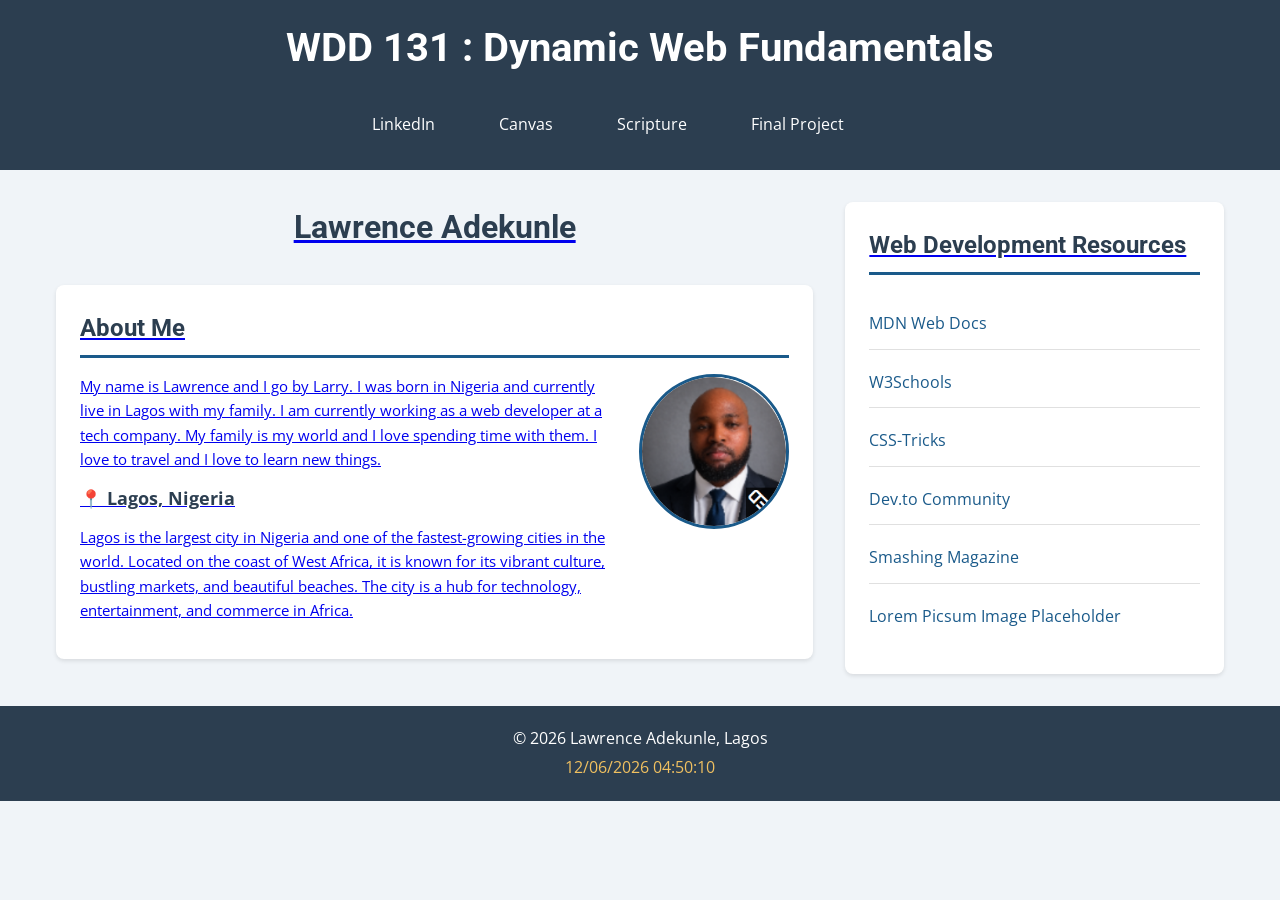
==== index.html @ 41c61253 "update" ====
<!DOCTYPE html>
<html lang="en">
<head>
    <meta charset="UTF-8">
    <meta name="viewport" content="width=device-width, initial-scale=1.0">
    
    <!-- Page Title -->
    <title>WDD 131 – Dynamic Web Fundamentals – Lawrence Adekunle</title>
    
    <!-- Meta Description -->
    <meta name="description" content="WDD 131 – Dynamic Web Fundamentals - Lawrence Adekunle. Learning web development with HTML, CSS, and JavaScript.">
    
    <!-- Meta Author -->
    <meta name="author" content="Lawrence Adekunle">
    
    <!-- Google Fonts - Using link method (not @import) -->
    <link rel="preconnect" href="https://fonts.googleapis.com">
    <link rel="preconnect" href="https://fonts.gstatic.com" crossorigin>
    <link href="https://fonts.googleapis.com/css2?family=Roboto:wght@300;400;700&family=Open+Sans:wght@400;600&display=swap" rel="stylesheet">
    
    <!-- CSS Stylesheet -->
    <link rel="stylesheet" href="styles/base.css">
    
    <!-- JavaScript -->
    <script src="scripts/getdates.js" defer></script>
</head>
<body>
    <header>
        <!-- Fixed: span with course-title ID -->
        <span id="course-title">WDD 131 : Dynamic Web Fundamentals</span>
        <nav>
            <a href="https://www.linkedin.com/in/yourprofile/">LinkedIn</a>
            <a href="https://byupw.instructure.com/">Canvas</a>
            <a href="https://www.churchofjesuschrist.org/study/scriptures/bofm/1-ne/3?lang=eng&id=p7#p7">Scripture</a>
            <a href="#">Final Project</a>
            <a href="temple.html"
        </nav>
    </header>
    
    <main>
        <!-- Fixed: Only one h1 in main -->
        <h1>Lawrence Adekunle</h1>
        
        <section class="card about-card">
            <h2>About Me</h2>
            <div class="about-content">
                <div class="about-text">
                    <p>My name is Lawrence and I go by Larry. I was born in Nigeria and currently live in Lagos with my family. I am currently working as a web developer at a tech company. My family is my world and I love spending time with them. I love to travel and I love to learn new things.</p>
                    <p><strong>📍 Lagos, Nigeria</strong></p>
                    <p>Lagos is the largest city in Nigeria and one of the fastest-growing cities in the world. Located on the coast of West Africa, it is known for its vibrant culture, bustling markets, and beautiful beaches. The city is a hub for technology, entertainment, and commerce in Africa.</p>
                </div>
                <img src="images/law.png" alt="Profile photo of Lawrence Adekunle" class="profile-image" width="150" height="150">
            </div>
        </section>
        
        <section class="card resources-card">
            <h2>Web Development Resources</h2>
            <ul class="resources-list">
                <li><a href="https://developer.mozilla.org/en-US/">MDN Web Docs</a></li>
                <li><a href="https://www.w3schools.com/">W3Schools</a></li>
                <li><a href="https://css-tricks.com/">CSS-Tricks</a></li>
                <li><a href="https://dev.to/">Dev.to Community</a></li>
                <li><a href="https://www.smashingmagazine.com/">Smashing Magazine</a></li>
                <li><a href="https://loremipsum.io/">Lorem Picsum Image Placeholder</a></li>
            </ul>
        </section>
    </main>
    
    <footer>
        <!-- Fixed: span inside first p -->
        <p>&copy; <span id="currentyear"></span> Lawrence Adekunle, Lagos</p>
        <p id="lastModified"></p>
    </footer>
</body>
</html>
---- styles/base.css ----
/* ========================================
   CSS VARIABLES (FULLY STANDARDIZED)
   ======================================== */
:root {
    /* Primary Colors */
    --color-primary: #2c3e50;
    --color-primary-dark: #1a2a3a;
    --color-primary-light: #4a6a8a;
    
    /* Secondary Colors */
    --color-secondary: #1a5a8a;
    --color-secondary-light: #3498db;
    
    /* Accent Colors */
    --color-accent: #f39c12;
    --color-accent-light: #f0c060;
    
    /* Neutral Colors - All in hex */
    --color-white: #ffffff;
    --color-black: #1a1a1a;
    --color-gray-100: #f8f9fa;
    --color-gray-200: #e8ecef;
    --color-gray-300: #e0e0e0;
    --color-gray-400: #eeeeee;
    
    /* Functional Colors */
    --color-text: #1a1a1a;
    --color-text-light: #555555;
    --color-text-white: #ffffff;
    --color-background: #f0f4f8;
    
    /* Border Colors */
    --color-border: #e0e0e0;
    --color-border-secondary: #1a5a8a;
    
    /* Shadows - Using rgba is fine for transparency */
    --shadow-default: 0 2px 4px rgba(0, 0, 0, 0.1);
    
    /* Typography */
    --font-primary: 'Open Sans', sans-serif;
    --font-heading: 'Roboto', sans-serif;
    
    /* Spacing - All in rem */
    --spacing-xs: 0.25rem;
    --spacing-small: 0.5rem;
    --spacing-medium: 1rem;
    --spacing-large: 1.5rem;
    --spacing-xl: 2rem;
    --spacing-xxl: 2.5rem;
    
    /* Border Radius */
    --radius-small: 4px;
    --radius-medium: 8px;
    --radius-large: 12px;
}

/* ========================================
   RESET & BASE STYLES
   ======================================== */
* {
    margin: 0;
    padding: 0;
    box-sizing: border-box;
}

body {
    font-family: var(--font-primary);
    background-color: var(--color-background);
    color: var(--color-text);
    line-height: 1.6;
}

/* ========================================
   HEADER STYLES
   ======================================== */
header {
    background-color: var(--color-primary);
    color: var(--color-text-white);
    padding: var(--spacing-medium);
    text-align: center;
}

#course-title {
    display: block;
    font-family: var(--font-heading);
    font-size: var(--spacing-xxl);
    font-weight: 700;
    margin-bottom: var(--spacing-medium);
}

/* ========================================
   NAVIGATION STYLES
   ======================================== */
nav {
    display: flex;
    justify-content: center;
    gap: var(--spacing-xl);
    padding: var(--spacing-small) 0;
    flex-wrap: wrap;
}

nav a {
    color: var(--color-text-white);
    text-decoration: none;
    padding: var(--spacing-small) var(--spacing-medium);
    border-radius: var(--radius-small);
    transition: background-color 0.3s ease, color 0.3s ease;
}

nav a:hover,
nav a:focus {
    background-color: var(--color-primary-light);
    color: var(--color-text-white);
    outline: 2px solid var(--color-white);
    outline-offset: 2px;
}

nav a:focus-visible {
    outline: 3px solid var(--color-accent);
    outline-offset: 2px;
}

/* ========================================
   MAIN CONTENT STYLES
   ======================================== */
main {
    max-width: 1200px;
    margin: var(--spacing-xl) auto;
    padding: 0 var(--spacing-medium);
    display: grid;
    grid-template-columns: 2fr 1fr;
    gap: var(--spacing-xl);
}

main h1 {
    grid-column: 1 / -1;
    text-align: center;
    font-family: var(--font-heading);
    color: var(--color-primary);
    margin-bottom: var(--spacing-xl);
}

/* ========================================
   CARD STYLES
   ======================================== */
.card {
    background-color: var(--color-white);
    border-radius: var(--radius-medium);
    padding: var(--spacing-large);
    box-shadow: var(--shadow-default);
}

.card h2 {
    font-family: var(--font-heading);
    color: var(--color-primary);
    border-bottom: 3px solid var(--color-border-secondary);
    padding-bottom: var(--spacing-small);
    margin-bottom: var(--spacing-medium);
}

/* ========================================
   ABOUT SECTION STYLES
   ======================================== */
.about-content {
    display: flex;
    gap: var(--spacing-large);
    align-items: flex-start;
    flex-wrap: wrap;
}

.about-text {
    flex: 1;
    min-width: 200px;
}

.about-text p {
    margin-bottom: 0.8rem;
    font-size: 0.95rem;
    line-height: 1.6;
}

.about-text strong {
    display: block;
    font-size: 1.1rem;
    color: var(--color-primary);
    margin-top: var(--spacing-small);
}

.profile-image {
    max-width: 100%;
    height: auto; /* Remove the duplicate height: 150px; declaration */
    border-radius: 50%;
    object-fit: cover;
    border: 3px solid var(--color-border-secondary);
    flex-shrink: 0;
    width: 150px;
}

/* ========================================
   RESOURCES SECTION STYLES
   ======================================== */
.resources-list {
    list-style: none;
    padding: 0;
}

.resources-list li {
    margin: var(--spacing-small) 0;
    padding: var(--spacing-small) 0;
    border-bottom: 1px solid var(--color-border);
}

.resources-list li:last-child {
    border-bottom: none;
}

.resources-list li a {
    color: var(--color-secondary);
    text-decoration: none;
    display: block;
    padding: var(--spacing-xs) 0;
}

.resources-list li a:hover,
.resources-list li a:focus {
    text-decoration: underline;
    color: var(--color-primary-dark);
}

.resources-list li:hover {
    background-color: var(--color-gray-100);
}

/* ========================================
   FOOTER STYLES
   ======================================== */
footer {
    background-color: var(--color-primary);
    color: var(--color-text-white);
    text-align: center;
    padding: var(--spacing-medium);
    margin-top: var(--spacing-xl);
}

footer p {
    margin: var(--spacing-xs) 0;
}

#lastModified {
    color: var(--color-accent-light);
}

/* ========================================
   RESPONSIVE DESIGN
   ======================================== */
@media (max-width: 768px) {
    main {
        grid-template-columns: 1fr;
        gap: var(--spacing-medium);
    }
    
    .about-content {
        flex-direction: column;
        align-items: center;
        text-align: center;
    }
    
    nav {
        gap: var(--spacing-small);
    }
    
    nav a {
        padding: 0.4rem 0.8rem;
        font-size: 0.9rem;
    }
}
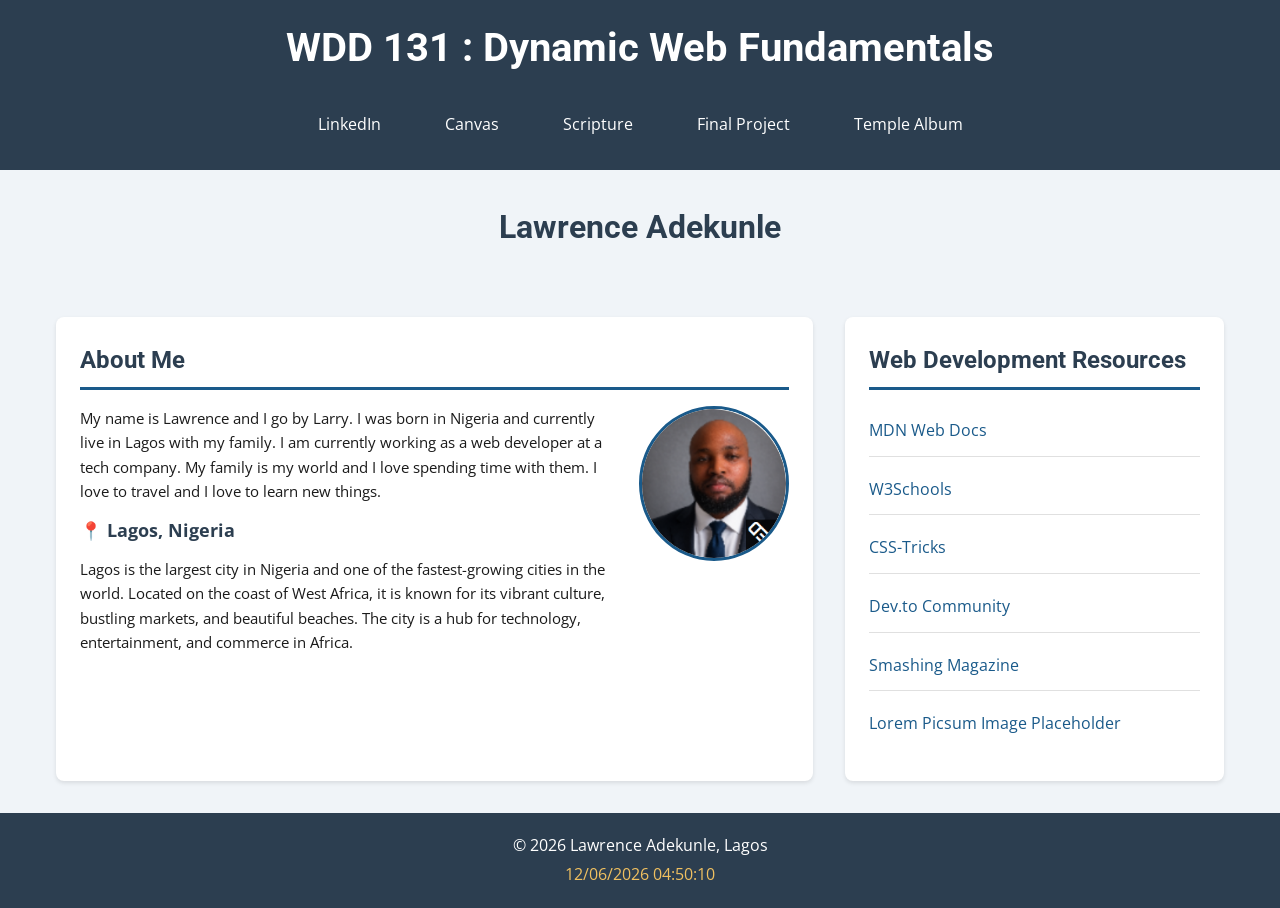
==== commit 574f6cea: "done" ====
--- a/index.html
+++ b/index.html
@@ -33,7 +33,7 @@
             <a href="https://byupw.instructure.com/">Canvas</a>
             <a href="https://www.churchofjesuschrist.org/study/scriptures/bofm/1-ne/3?lang=eng&id=p7#p7">Scripture</a>
             <a href="#">Final Project</a>
-            <a href="temple.html"
+            <a href="temple.html">Temple Album</a>
         </nav>
     </header>
     
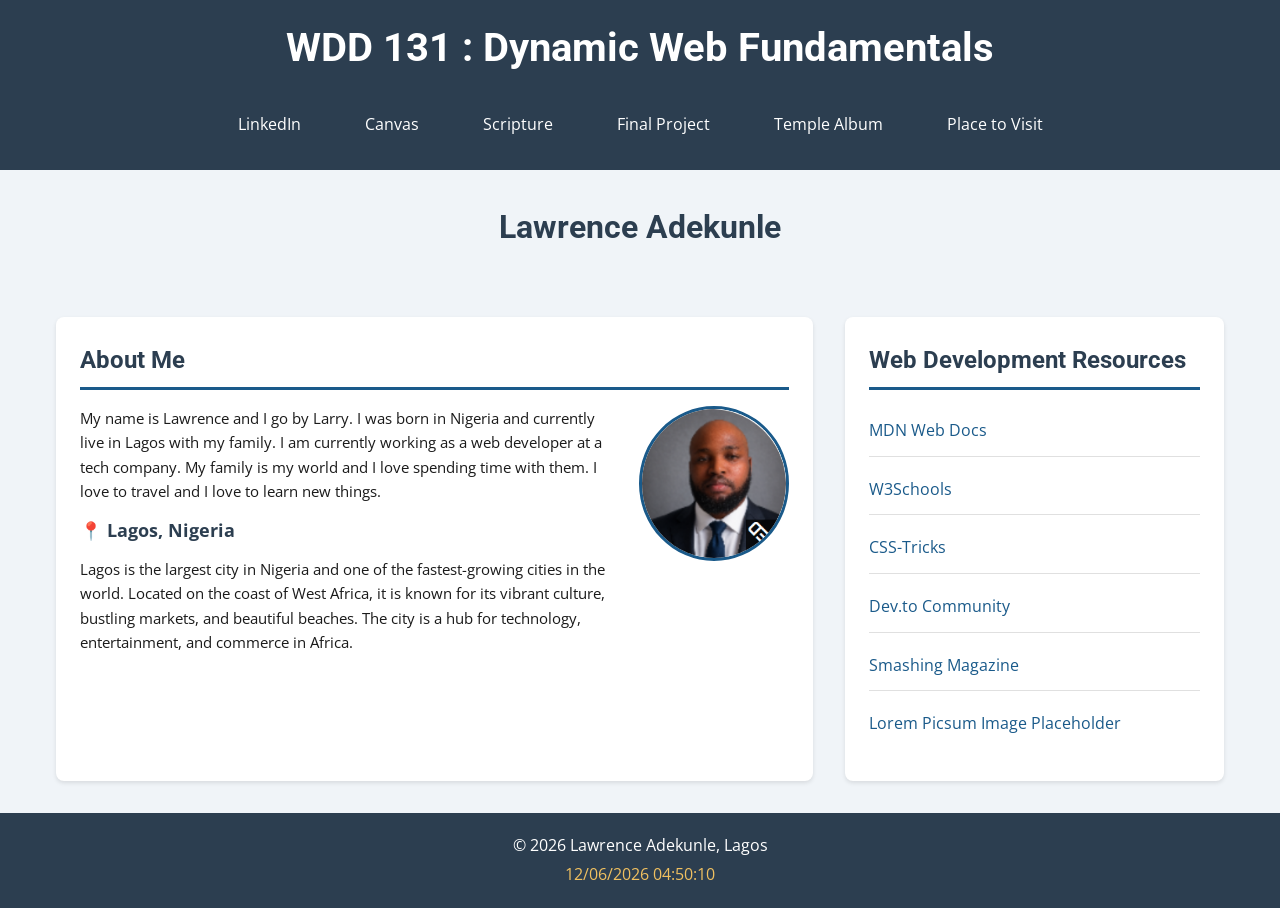
==== commit 61e265ce: "done" ====
--- a/index.html
+++ b/index.html
@@ -34,6 +34,7 @@
             <a href="https://www.churchofjesuschrist.org/study/scriptures/bofm/1-ne/3?lang=eng&id=p7#p7">Scripture</a>
             <a href="#">Final Project</a>
             <a href="temple.html">Temple Album</a>
+            <a href="place.html">Place to Visit</a>
         </nav>
     </header>
     
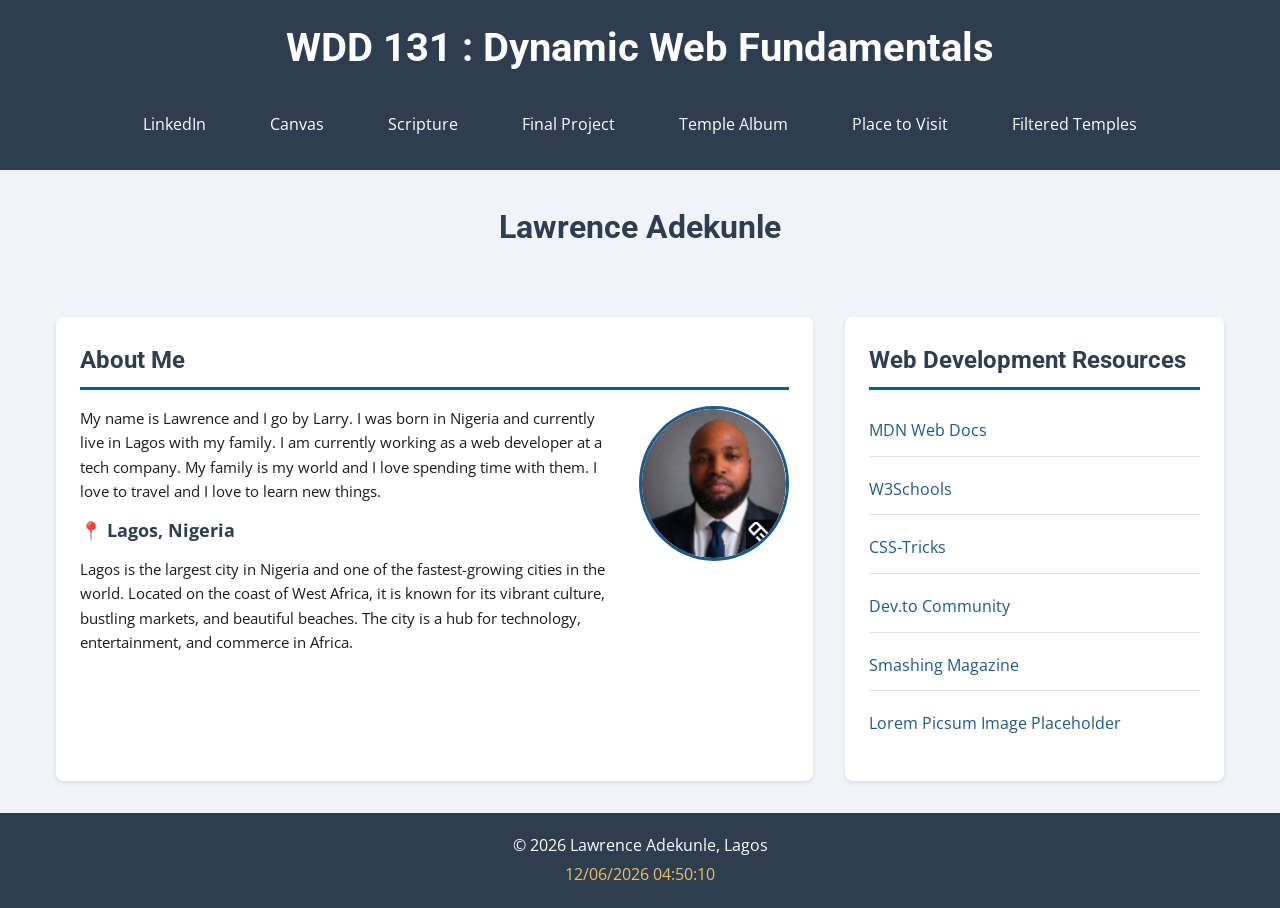
==== commit 0d70cc88: "update" ====
--- a/index.html
+++ b/index.html
@@ -35,6 +35,7 @@
             <a href="#">Final Project</a>
             <a href="temple.html">Temple Album</a>
             <a href="place.html">Place to Visit</a>
+            <a href="filtered-temples.html">Filtered Temples</a>
         </nav>
     </header>
     
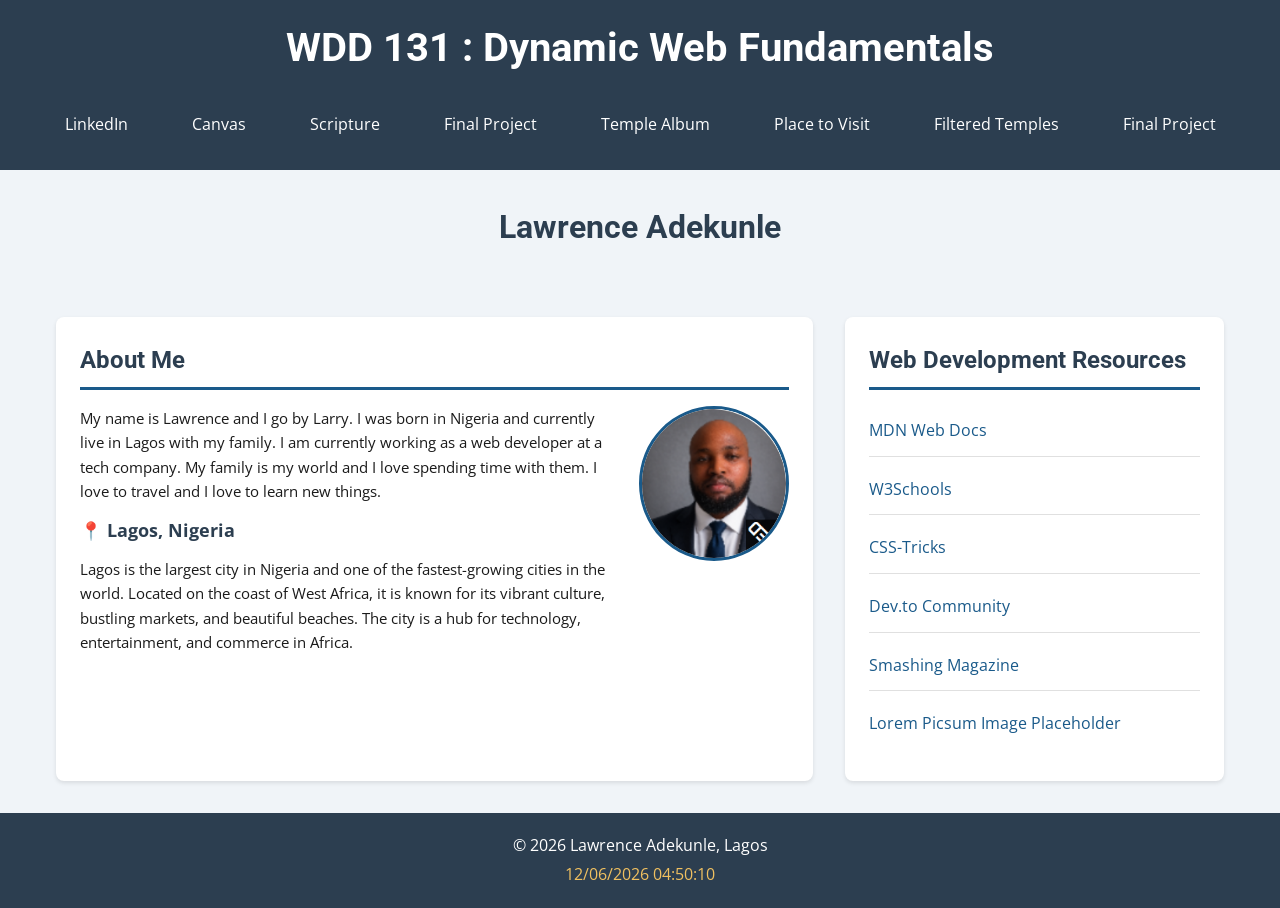
==== commit 57b93d7c: "update" ====
--- a/index.html
+++ b/index.html
@@ -36,6 +36,7 @@
             <a href="temple.html">Temple Album</a>
             <a href="place.html">Place to Visit</a>
             <a href="filtered-temples.html">Filtered Temples</a>
+            <a href="siteplan.html">Final Project</a>
         </nav>
     </header>
     
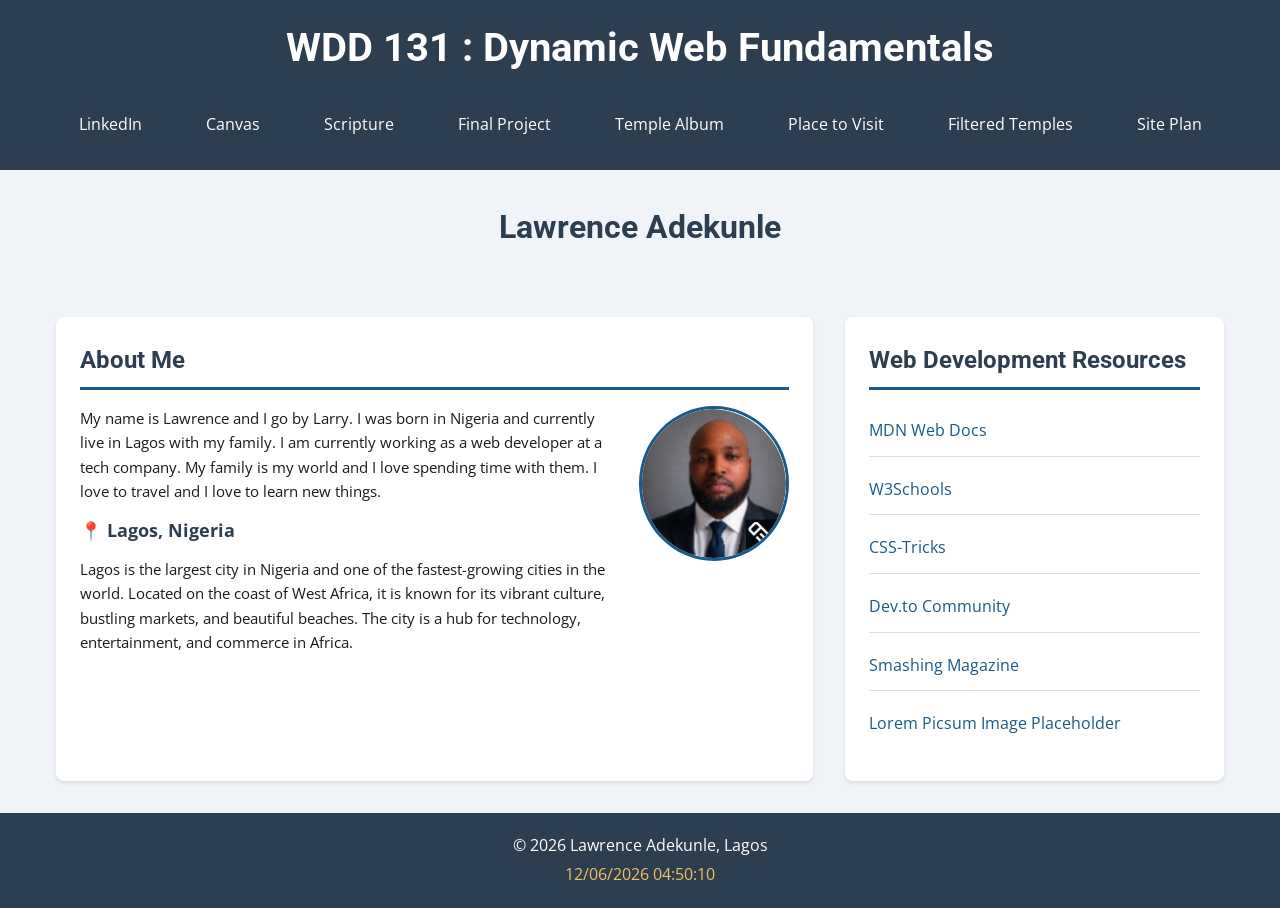
==== commit 6c4025a5: "update" ====
--- a/index.html
+++ b/index.html
@@ -36,7 +36,7 @@
             <a href="temple.html">Temple Album</a>
             <a href="place.html">Place to Visit</a>
             <a href="filtered-temples.html">Filtered Temples</a>
-            <a href="siteplan.html">Final Project</a>
+            <a href="siteplan.html">Site Plan</a>
         </nav>
     </header>
     
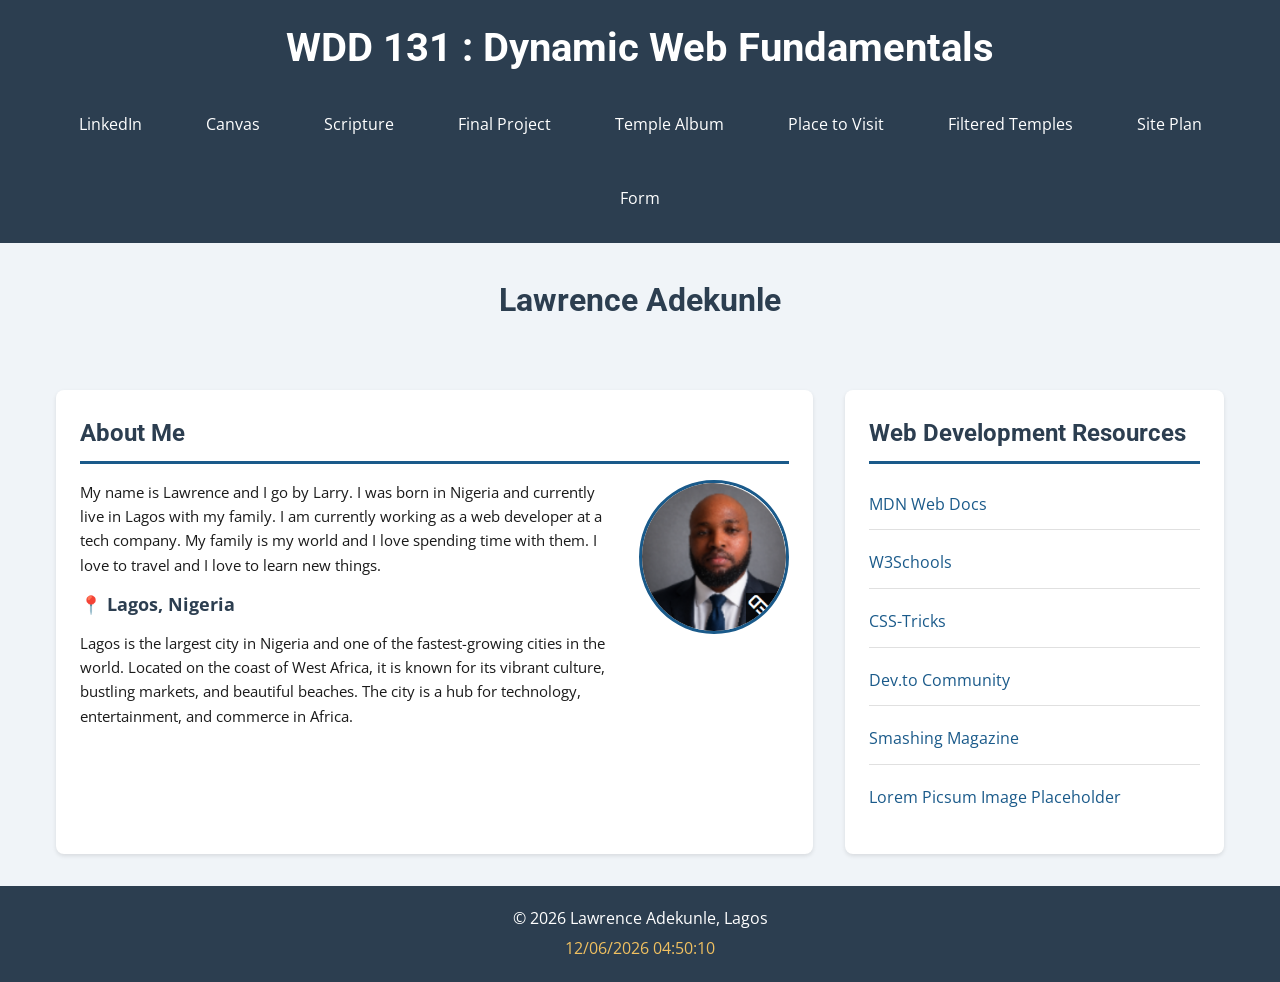
==== commit 1533f4cd: "updates" ====
--- a/index.html
+++ b/index.html
@@ -36,7 +36,8 @@
             <a href="temple.html">Temple Album</a>
             <a href="place.html">Place to Visit</a>
             <a href="filtered-temples.html">Filtered Temples</a>
-            <a href="siteplan.html">Site Plan</a>
+            <a href="project/siteplan.html">Site Plan</a>
+            <a href="form.html">Form</a>
         </nav>
     </header>
     
